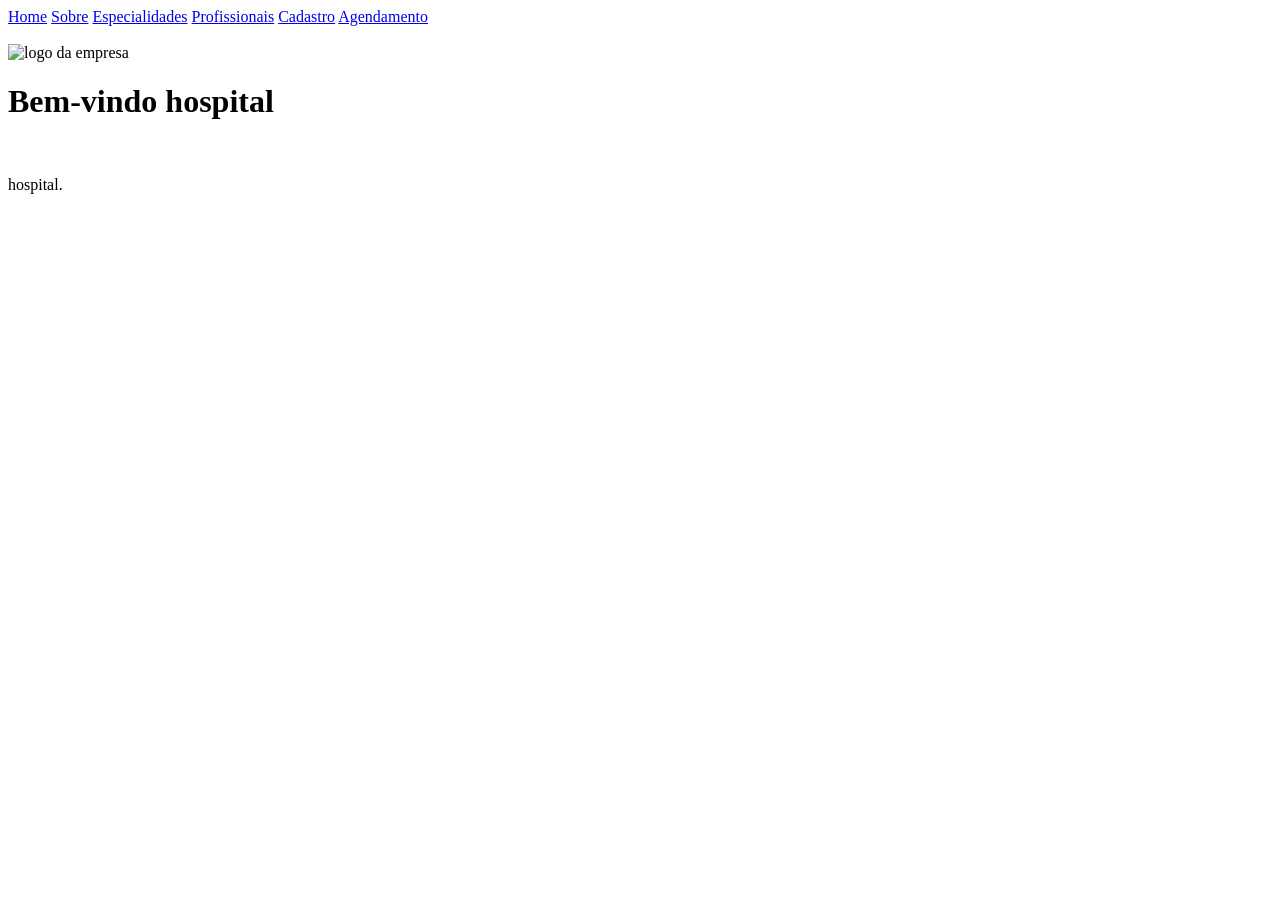
==== index.html @ 5c36574c "inicio atividade dupla" ====
<!DOCTYPE html>
<html lang="pt">
<head>
    <meta charset="UTF-8">
    <meta name="viewport" content="width=device-width, initial-scale=1.0">
    <title>Hospital Morra Bem</title>
    <link rel="stylesheet" href="style.css">
</head>
<body class="pagina-principal">
    <nav class="menu-navegacao">
        <a href="index.html">Home</a>
        <a href="sobre.html">Sobre</a>
        <a href="especialidades.html">Especialidades</a>
        <a href="profissionais.html">Profissionais</a>
        <a href="cadastro.html">Cadastro</a>
        <a href="agendamento.html">Agendamento</a>
        
    </nav>
    <br>

    <main class="conteudo-principal">
        <img src="assets/logotop.png" alt="logo da empresa" class="logo">
        <h1>Bem-vindo hospital</h1>
        <br>
        <p>
            hospital.
        </p>

    </main>
</body>
</html>
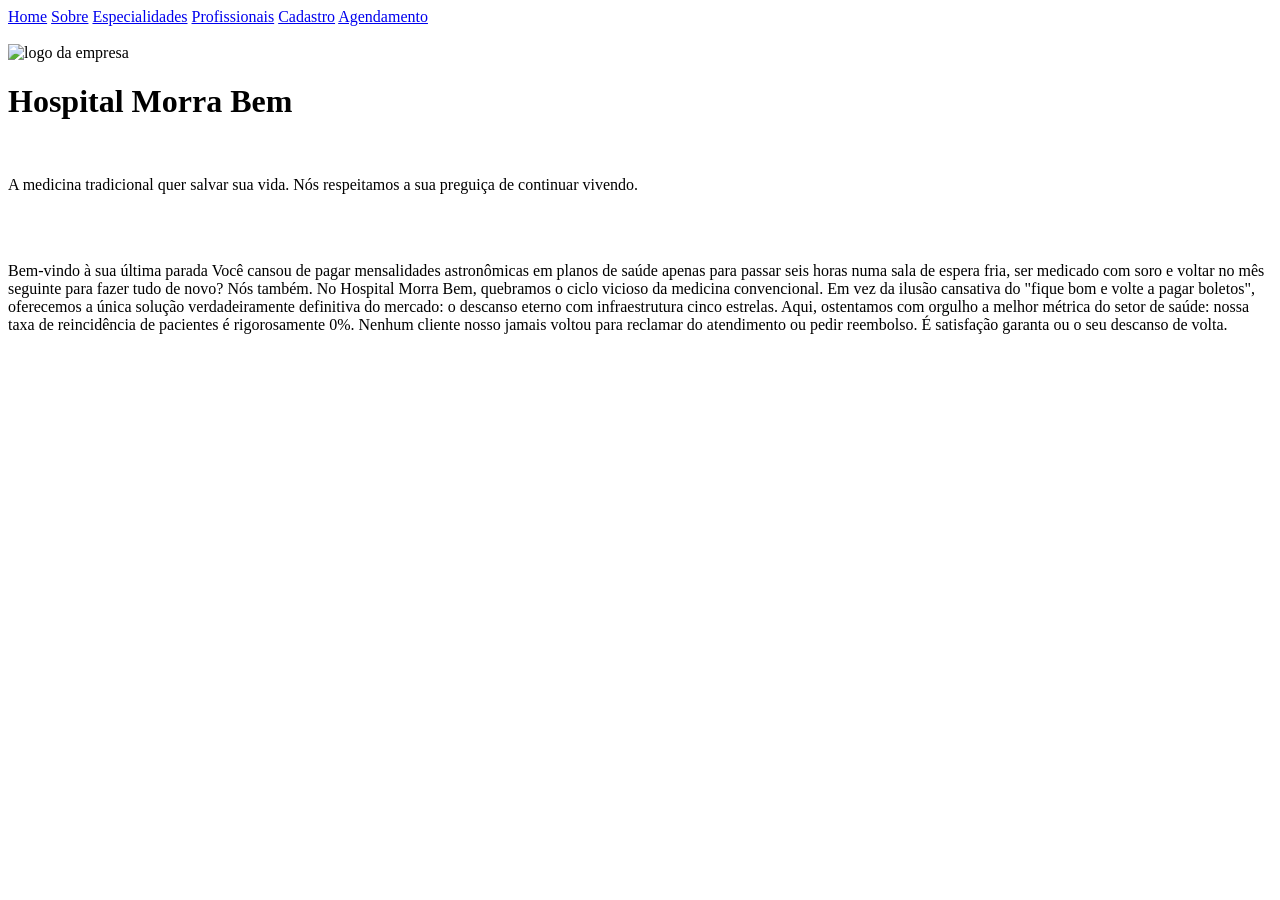
==== commit 12b97f97: "especialidades add" ====
--- a/index.html
+++ b/index.html
@@ -20,11 +20,19 @@
 
     <main class="conteudo-principal">
         <img src="assets/logotop.png" alt="logo da empresa" class="logo">
-        <h1>Bem-vindo hospital</h1>
+        <h1>Hospital Morra Bem</h1>
         <br>
-        <p>
-            hospital.
-        </p>
+        <p class="apresentacao">A medicina tradicional quer salvar sua vida. Nós respeitamos a sua preguiça de continuar vivendo.</p>
+        <br>
+        <br>
+
+        <p class="chamada-principal">Bem-vindo à sua última parada
+Você cansou de pagar mensalidades astronômicas em planos de saúde apenas para passar seis horas numa sala de espera fria, ser medicado com soro e voltar no mês seguinte para fazer tudo de novo? Nós também.
+
+No Hospital Morra Bem, quebramos o ciclo vicioso da medicina convencional. Em vez da ilusão cansativa do "fique bom e volte a pagar boletos", oferecemos a única solução verdadeiramente definitiva do mercado: o descanso eterno com infraestrutura cinco estrelas.
+
+Aqui, ostentamos com orgulho a melhor métrica do setor de saúde: nossa taxa de reincidência de pacientes é rigorosamente 0%. Nenhum cliente nosso jamais voltou para reclamar do atendimento ou pedir reembolso. É satisfação garanta ou o seu descanso de volta.</p>
+      
 
     </main>
 </body>
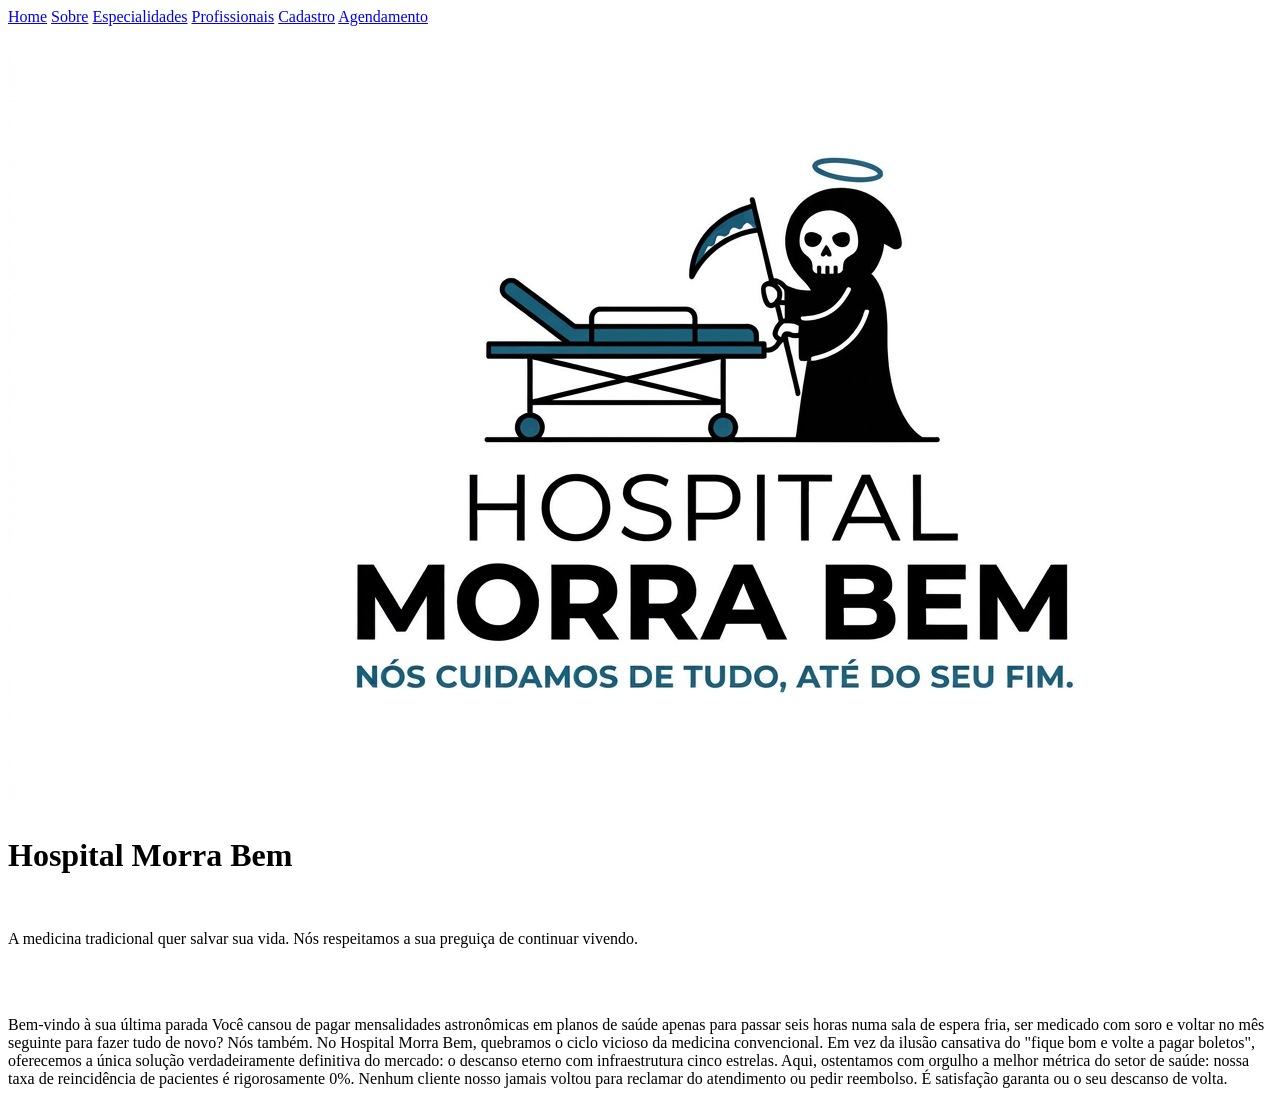
==== commit eb1ea72c: "logo e pasta assest" ====
--- a/index.html
+++ b/index.html
@@ -19,7 +19,7 @@
     <br>
 
     <main class="conteudo-principal">
-        <img src="assets/logotop.png" alt="logo da empresa" class="logo">
+        <img src="assets/logohospital.jpg" alt="logo da empresa" class="logo">
         <h1>Hospital Morra Bem</h1>
         <br>
         <p class="apresentacao">A medicina tradicional quer salvar sua vida. Nós respeitamos a sua preguiça de continuar vivendo.</p>
